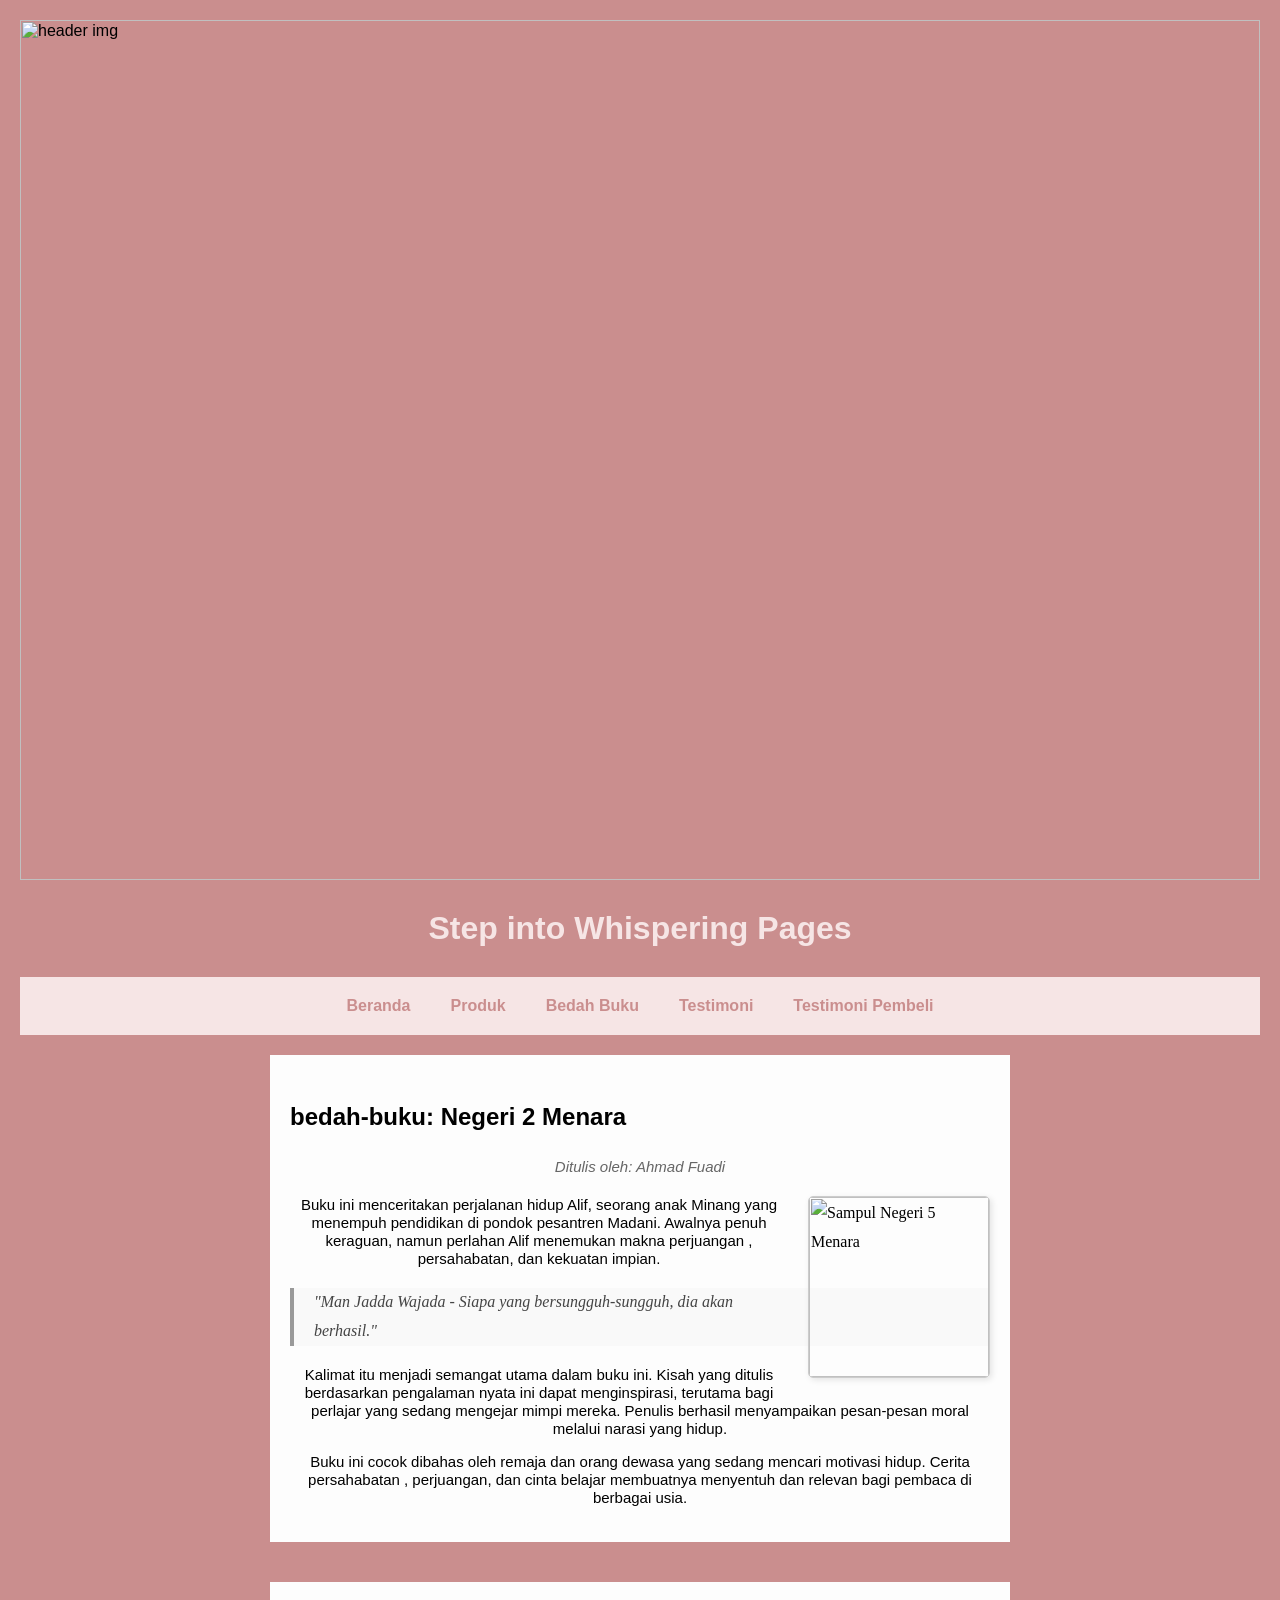
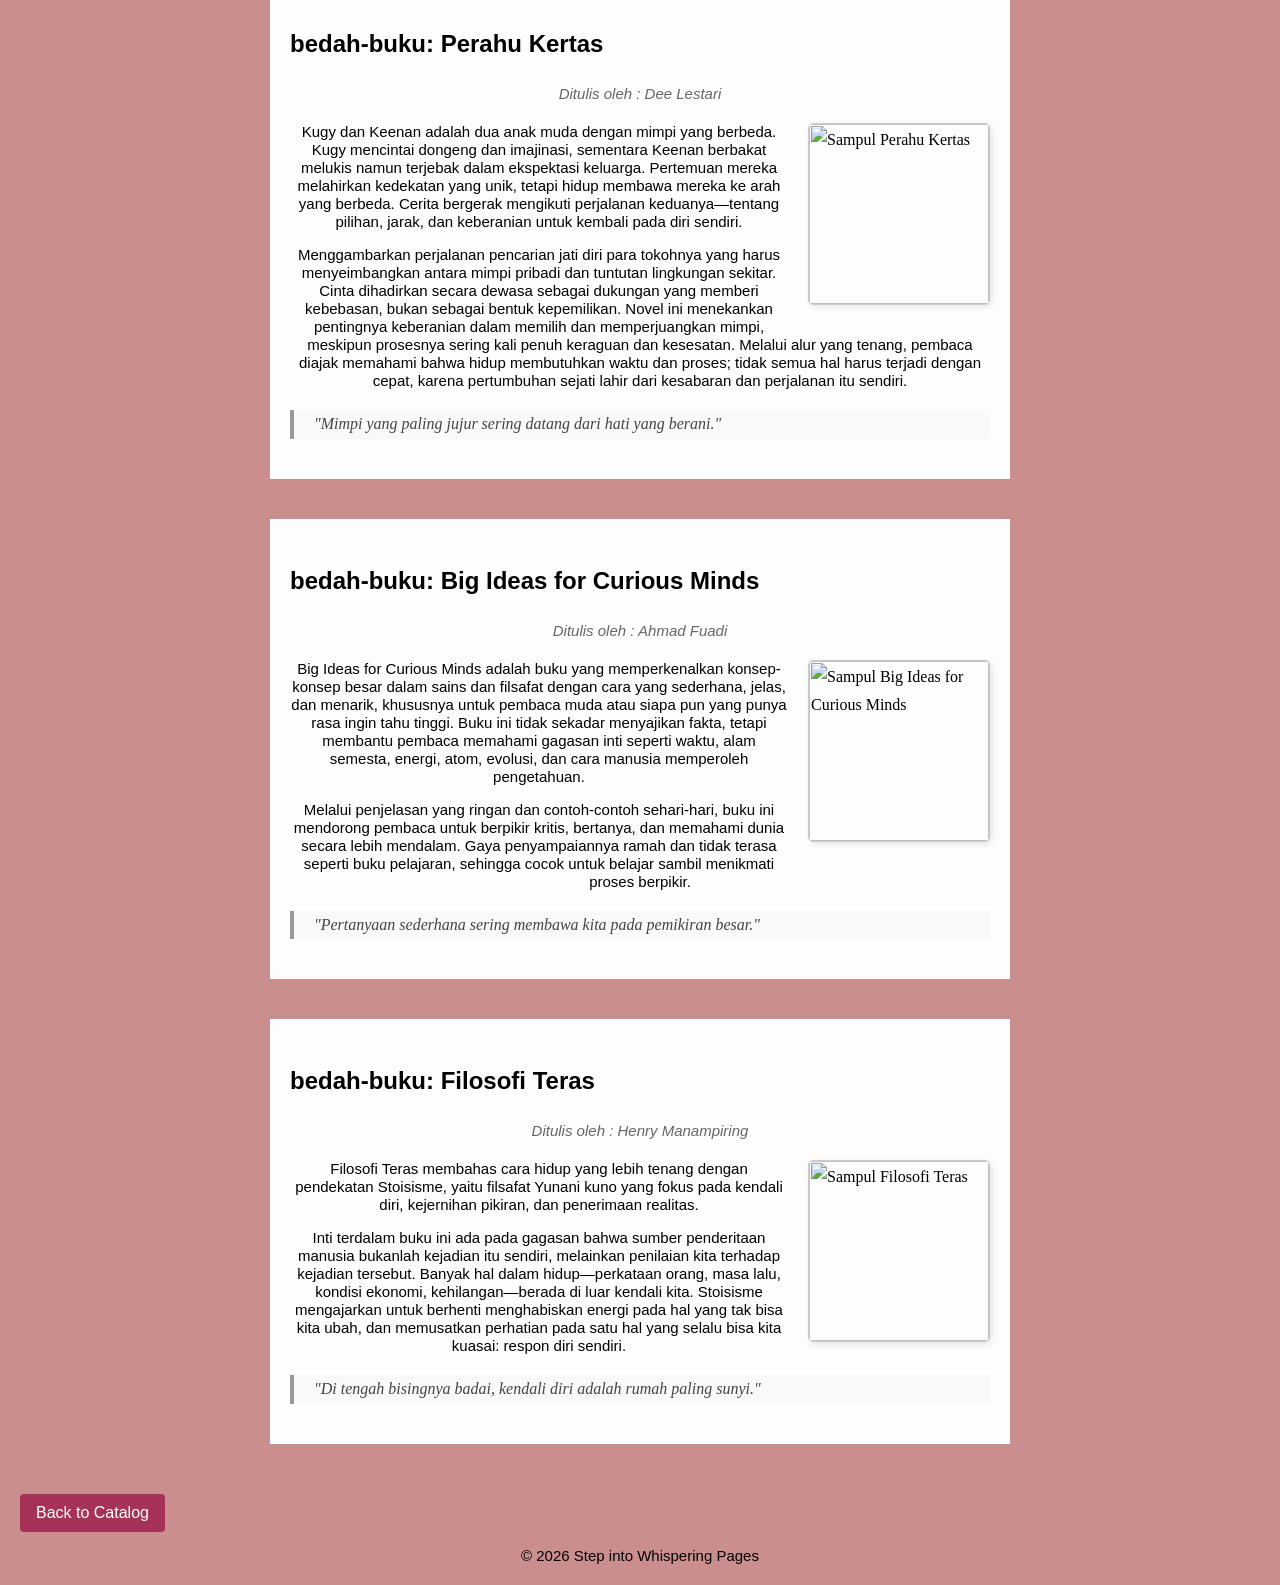
==== bedah-buku.html @ a079c6b2 "Add files via upload" ====
<html lang="id">
<head>
    <meta charset="UTF-8">
    <meta name="viewport" content="width=device-width,initial-scale=1.0"/>
    <title>Bedah Buku: Negeri 5 Menara</title>
    <link rel="stylesheet" href="style.css" />
</head>
<body>
<header>
<img src="image/Header.png" alt="header img">
    <h1>Step into Whispering Pages</h1>
     <nav>
        <a href="index.html">Beranda</a>
        <a href="produk.html">Produk</a>
        <a href="bedah-buku.html">Bedah Buku</a>
        <a href="testimoni.html">Testimoni</a>
        <a href="tampil-testimoni.html">Testimoni Pembeli</a>
     </nav>
    </header>
<section class="daftar-produk">
<main class="artikel">
    <h2>bedah-buku: Negeri 2 Menara</h2>
    <p class="penulis">Ditulis oleh: Ahmad Fuadi</p>

    <img src="image/Negeri 5 Menara.jpg" alt="Sampul Negeri 5 Menara" class="Sampul">

    <p>
        Buku ini menceritakan perjalanan hidup Alif, seorang anak Minang yang menempuh pendidikan di pondok pesantren Madani. Awalnya penuh keraguan, namun perlahan Alif menemukan makna perjuangan , persahabatan, dan kekuatan impian.
    </p>

    <blockquote>

        "Man Jadda Wajada - Siapa yang bersungguh-sungguh, dia akan berhasil."
    </blockquote>

    <p>
        Kalimat itu menjadi semangat utama dalam buku ini. Kisah yang ditulis berdasarkan pengalaman nyata ini dapat menginspirasi, terutama bagi perlajar yang sedang mengejar mimpi mereka. Penulis berhasil menyampaikan pesan-pesan moral melalui narasi yang hidup.
    </p>

    <p>
        Buku ini cocok dibahas oleh remaja dan orang dewasa yang sedang mencari motivasi hidup. Cerita persahabatan , perjuangan, dan cinta belajar membuatnya menyentuh dan relevan bagi pembaca di berbagai usia.
    </p>
</main>
</section>

<section class="daftar-produk">
<main class="artikel">
<h2> bedah-buku: Perahu Kertas</h2>
<p class="penulis">Ditulis oleh : Dee Lestari</p>

<img src="image/Perahu Kertas.jpg" alt="Sampul Perahu Kertas" class="Sampul">
<p>
    Kugy dan Keenan adalah dua anak muda dengan mimpi yang berbeda. Kugy mencintai dongeng dan imajinasi, sementara Keenan berbakat melukis namun terjebak dalam ekspektasi keluarga. Pertemuan mereka melahirkan kedekatan yang unik, tetapi hidup membawa mereka ke arah yang berbeda. Cerita bergerak mengikuti perjalanan keduanya—tentang pilihan, jarak, dan keberanian untuk kembali pada diri sendiri.
</p>

<p>
    Menggambarkan perjalanan pencarian jati diri para tokohnya yang harus menyeimbangkan antara mimpi pribadi dan tuntutan lingkungan sekitar. Cinta dihadirkan secara dewasa sebagai dukungan yang memberi kebebasan, bukan sebagai bentuk kepemilikan. Novel ini menekankan pentingnya keberanian dalam memilih dan memperjuangkan mimpi, meskipun prosesnya sering kali penuh keraguan dan kesesatan. Melalui alur yang tenang, pembaca diajak memahami bahwa hidup membutuhkan waktu dan proses; tidak semua hal harus terjadi dengan cepat, karena pertumbuhan sejati lahir dari kesabaran dan perjalanan itu sendiri.
</p>

<blockquote>
    "Mimpi yang paling jujur sering datang dari hati yang berani."
</blockquote>
</main>
</section>

<section class="daftar-produk">
<main class="artikel">
<h2> bedah-buku: Big Ideas for Curious Minds</h2>
<p class="penulis">Ditulis oleh : Ahmad Fuadi</p>
<img src="image/Big Ideas for Curious Minds.jpg" alt="Sampul Big Ideas for Curious Minds" class="Sampul">
<p>
    Big Ideas for Curious Minds adalah buku yang memperkenalkan konsep-konsep besar dalam sains dan filsafat dengan cara yang sederhana, jelas, dan menarik, khususnya untuk pembaca muda atau siapa pun yang punya rasa ingin tahu tinggi. Buku ini tidak sekadar menyajikan fakta, tetapi membantu pembaca memahami gagasan inti seperti waktu, alam semesta, energi, atom, evolusi, dan cara manusia memperoleh pengetahuan.
</p>

<p>
    Melalui penjelasan yang ringan dan contoh-contoh sehari-hari, buku ini mendorong pembaca untuk berpikir kritis, bertanya, dan memahami dunia secara lebih mendalam. Gaya penyampaiannya ramah dan tidak terasa seperti buku pelajaran, sehingga cocok untuk belajar sambil menikmati proses berpikir.
</p>

<blockquote>
    "Pertanyaan sederhana sering membawa kita pada pemikiran besar."
</blockquote>
</main>
</section>

<section class="daftar-produk">
<main class="artikel">
<h2> bedah-buku: Filosofi Teras</h2>
<p class="penulis">Ditulis oleh : Henry Manampiring</p>
<img src="image/Filosofi Teras.jpg" alt="Sampul Filosofi Teras" class="Sampul">
<p>
    Filosofi Teras membahas cara hidup yang lebih tenang dengan pendekatan Stoisisme, yaitu filsafat Yunani kuno yang fokus pada kendali diri, kejernihan pikiran, dan penerimaan realitas.
</p>

<p>
    Inti terdalam buku ini ada pada gagasan bahwa sumber penderitaan manusia bukanlah kejadian itu sendiri, melainkan penilaian kita terhadap kejadian tersebut. Banyak hal dalam hidup—perkataan orang, masa lalu, kondisi ekonomi, kehilangan—berada di luar kendali kita. Stoisisme mengajarkan untuk berhenti menghabiskan energi pada hal yang tak bisa kita ubah, dan memusatkan perhatian pada satu hal yang selalu bisa kita kuasai: respon diri sendiri.
</p>

<blockquote>
    "Di tengah bisingnya badai, kendali diri adalah rumah paling sunyi."
</blockquote>
</main>
</section>

<a href="produk.html" class="btn-kembali">Back to Catalog</a>
 </main>
<footer>
    <p>&copy; 2026 Step into Whispering Pages</p>
</footer>

 </body>
</html>
---- style.css ----
body {
    background-color: #CA8E8E;
    font-family: 'Lucida Sans', 'Lucida Sans Regular', 'Lucida Grande', 'Lucida Sans Unicode', Geneva, Verdana, sans-serif;
    color:black;
    margin: 20px;
}
h1 {
    color: #F6E5E5;
    font-family: 'Franklin Gothic Medium', 'Arial Narrow', Arial, sans-serif;
    text-align: center;
    line-height: 1.7;
}
p {
    font-size: 15px;
    font-family: 'Franklin Gothic Medium', 'Arial Narrow', Arial, sans-serif;
    text-align: center;
    line-height: 1.2;
}
h2 {
    font-family: 'Franklin Gothic Medium', 'Arial Narrow', sans-serif;
}
ul {
    line-height: 1.3;
}
.daftar-produk {
    display:  grid;
    grid-template-columns: repeat(auto-fit,
 minmax(250px, 1fr));
    gap: 20px;
    padding: 20px;
}
.produk {
    background-color: #fff;
    border: 1px solid #ddd;
    padding: 15px;
    border-radius: 10px;
    text-align: center;
    box-shadow: 0 2px 6px rgba(0, 0, 0, 0.1);
}
.produk img {
    width: 150px;
    height: auto;
    border-radius: 5px;
    margin-bottom: 10px;
}
.produk h2 {
    font-size: 20px;
    color: #2c3e50;
}
.produk h3 {
    font-size: 16px;
    color: #2c3e50;
}
.harga {
    font-weight: bold;
    color: #27ae60;
}
.deskripsi {
    font-size: 14px;
    color: #555;
}
.artikel {
    max-width: 700px;
    margin: auto;
    padding: 20px;
    background-color: #fdfdfd;
    font-family: 'Georgia', serif;
    line-height: 1.8;
}
.artikel .penulis {
    font-style: italic;
    color: #666;
    margin-bottom: 20px;
}
.artikel .sampul {
    width: 180px;
    float: right;
    margin: 0 0 20px 20px;
    border: 1px solid #ccc;
    box-shadow: 2px 2px 6px rgba(0, 0, 0, 0.1);
}
.artikel blockquote {
    font-style: italic;
    padding-left: 20px;
    margin: 20px 0;
    border-left: 4px solid #999;
    color: #444;
    background-color: #f9f9f9;
}
.artikel img {
    width: 150px;
    height: auto;
    border-radius: 5px;
    margin-bottom: 10px;
}
.btn-kembali {
    display: inline-block;
    margin-top: 30px;
    padding: 10px 16px;
    background-color: rgb(166, 50, 87);
    color: white;
    text-decoration: none;
    border-radius: 4px;
}
.btn-kembali:hover {
    background-color: #de6189;
}
.Formulir {
    max-width: 600px;
    margin: auto;
    padding: 20px;
    background-color: #fafafa;
    border-radius: 10px;
    box-shadow: 0 0 10px rgba(0, 0, 0, 0.1);
}
form label {
    display: block;
    margin-top: 10px;
    font-weight: bold;
}
form input,
form select,
form textarea {
    width: 100%;
    padding: 8px;
    margin-top: 5px;
    margin-bottom: 15px;
    border-radius: 5px;
    border: 1px solid #ccc;
}
form button {
    background-color: rgb(166, 50, 87);
    color: white;
    padding: 10px 15px;
    border: none;
    border-radius: 5px;
    cursor: pointer;
}
form button:hover {
    background-color: #de6189;
}
nav {
    background-color: #F6E5E5;
    padding: 15px 0;
    display: flex;
    justify-content: center;
    gap: 20px;
    width: 100%;
}

nav a {
    color: #CA8E8E;
    text-decoration: none;
    font-family: sans-serif;
    font-weight: bold;
    padding: 5px 10px;
}

nav a:hover {
    color: #f3c94a;
    background-color: #CA8E8E(255,255,255,0.1);
    border-radius: 4px;
}

header img {
  width: 100%;
  height: auto;
  display: block;
}
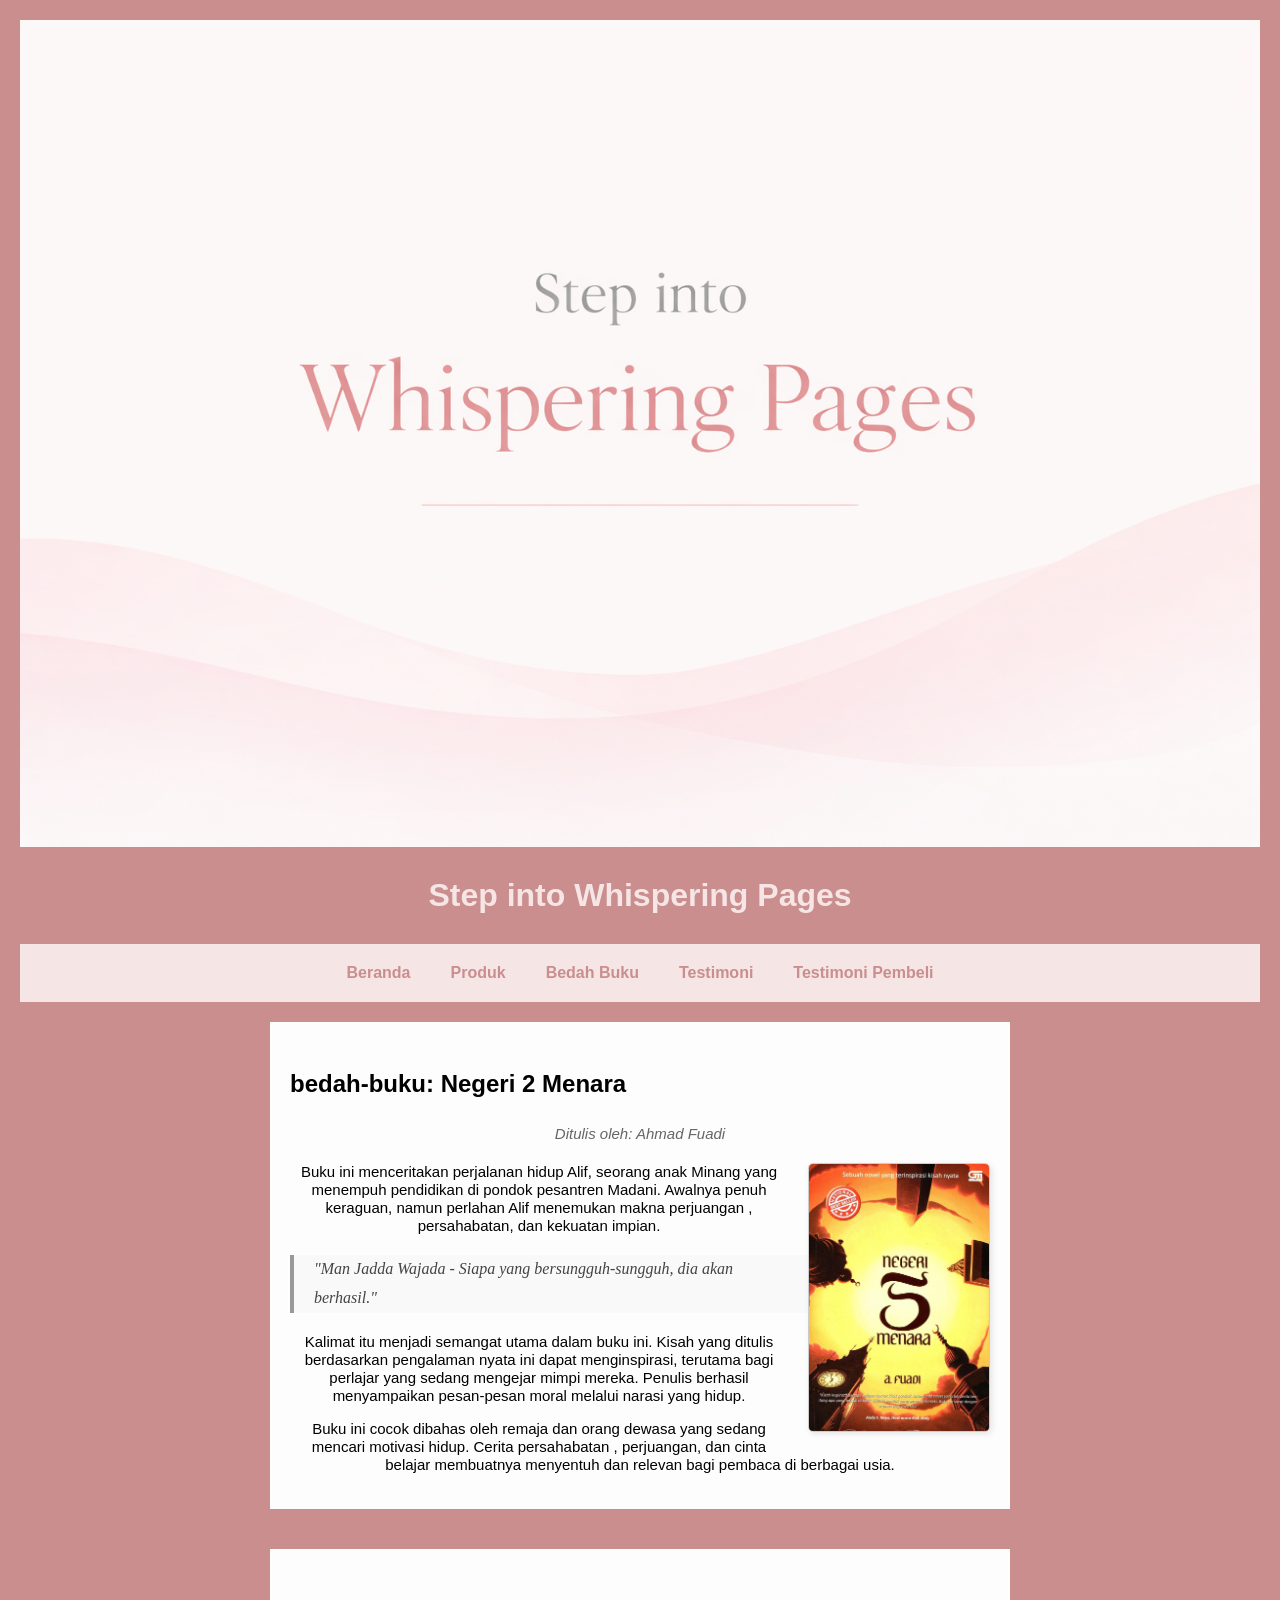
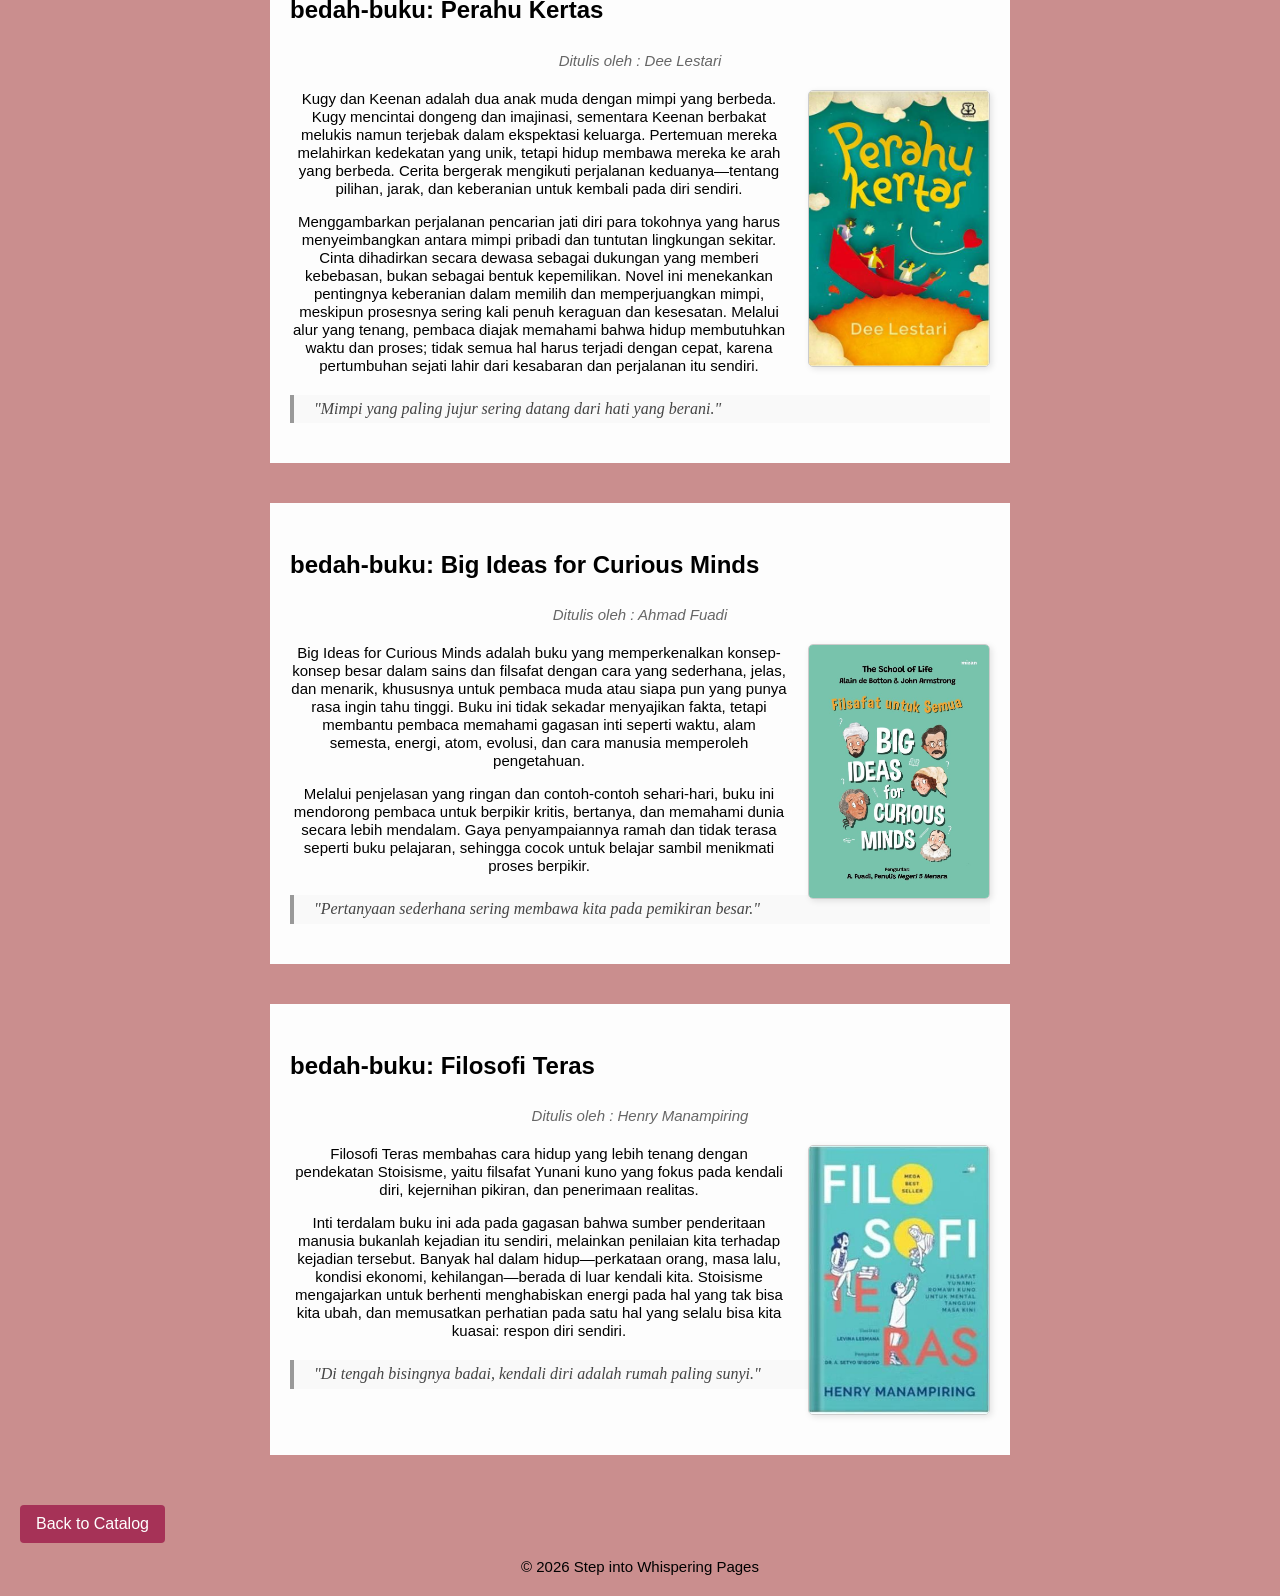
==== commit 5fddc9e1: "Update bedah-buku.html" ====
--- a/bedah-buku.html
+++ b/bedah-buku.html
@@ -7,7 +7,7 @@
 </head>
 <body>
 <header>
-<img src="image/Header.png" alt="header img">
+<img src="Header.png" alt="header img">
     <h1>Step into Whispering Pages</h1>
      <nav>
         <a href="index.html">Beranda</a>
@@ -22,7 +22,7 @@
     <h2>bedah-buku: Negeri 2 Menara</h2>
     <p class="penulis">Ditulis oleh: Ahmad Fuadi</p>
 
-    <img src="image/Negeri 5 Menara.jpg" alt="Sampul Negeri 5 Menara" class="Sampul">
+    <img src="Negeri 5 Menara.jpg" alt="Sampul Negeri 5 Menara" class="Sampul">
 
     <p>
         Buku ini menceritakan perjalanan hidup Alif, seorang anak Minang yang menempuh pendidikan di pondok pesantren Madani. Awalnya penuh keraguan, namun perlahan Alif menemukan makna perjuangan , persahabatan, dan kekuatan impian.
@@ -48,7 +48,7 @@
 <h2> bedah-buku: Perahu Kertas</h2>
 <p class="penulis">Ditulis oleh : Dee Lestari</p>
 
-<img src="image/Perahu Kertas.jpg" alt="Sampul Perahu Kertas" class="Sampul">
+<img src="Perahu Kertas.jpg" alt="Sampul Perahu Kertas" class="Sampul">
 <p>
     Kugy dan Keenan adalah dua anak muda dengan mimpi yang berbeda. Kugy mencintai dongeng dan imajinasi, sementara Keenan berbakat melukis namun terjebak dalam ekspektasi keluarga. Pertemuan mereka melahirkan kedekatan yang unik, tetapi hidup membawa mereka ke arah yang berbeda. Cerita bergerak mengikuti perjalanan keduanya—tentang pilihan, jarak, dan keberanian untuk kembali pada diri sendiri.
 </p>
@@ -67,7 +67,7 @@
 <main class="artikel">
 <h2> bedah-buku: Big Ideas for Curious Minds</h2>
 <p class="penulis">Ditulis oleh : Ahmad Fuadi</p>
-<img src="image/Big Ideas for Curious Minds.jpg" alt="Sampul Big Ideas for Curious Minds" class="Sampul">
+<img src="Big Ideas for Curious Minds.jpg" alt="Sampul Big Ideas for Curious Minds" class="Sampul">
 <p>
     Big Ideas for Curious Minds adalah buku yang memperkenalkan konsep-konsep besar dalam sains dan filsafat dengan cara yang sederhana, jelas, dan menarik, khususnya untuk pembaca muda atau siapa pun yang punya rasa ingin tahu tinggi. Buku ini tidak sekadar menyajikan fakta, tetapi membantu pembaca memahami gagasan inti seperti waktu, alam semesta, energi, atom, evolusi, dan cara manusia memperoleh pengetahuan.
 </p>
@@ -86,7 +86,7 @@
 <main class="artikel">
 <h2> bedah-buku: Filosofi Teras</h2>
 <p class="penulis">Ditulis oleh : Henry Manampiring</p>
-<img src="image/Filosofi Teras.jpg" alt="Sampul Filosofi Teras" class="Sampul">
+<img src="Filosofi Teras.jpg" alt="Sampul Filosofi Teras" class="Sampul">
 <p>
     Filosofi Teras membahas cara hidup yang lebih tenang dengan pendekatan Stoisisme, yaitu filsafat Yunani kuno yang fokus pada kendali diri, kejernihan pikiran, dan penerimaan realitas.
 </p>
@@ -108,4 +108,5 @@
 </footer>
 
  </body>
-</html>+
+</html>
